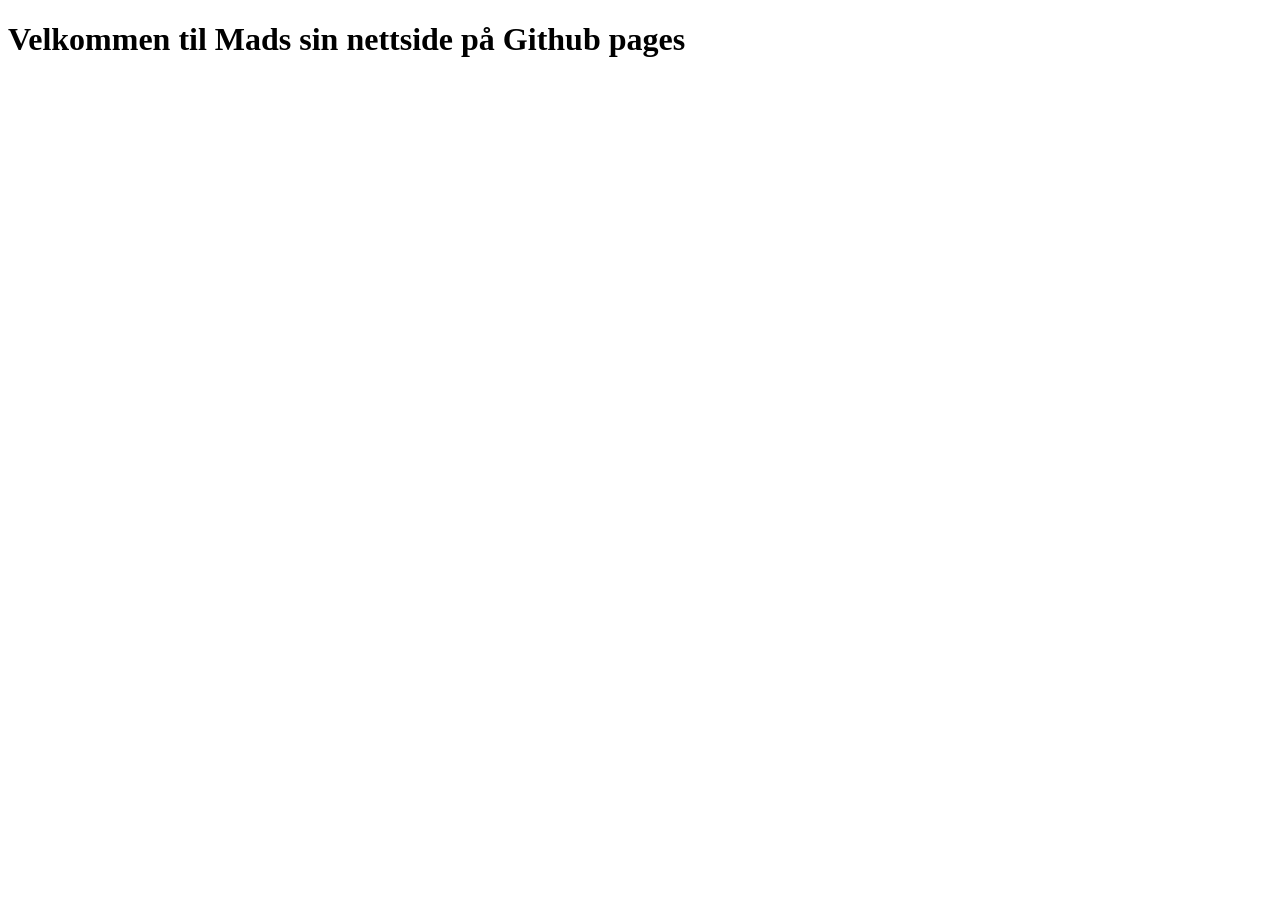
==== docs/index.html @ a9b31ee9 "added web page" ====
<!DOCTYPE html>
<html lang="en">
<head>
    <meta charset="UTF-8">
    <meta name="viewport" content="width=device-width, initial-scale=1.0">
    <title>Github pages</title>
    <link rel="stylesheet" href="style.css">
</head>
<body>
    <h1> Velkommen til Mads sin nettside på Github pages </h1>
</body>
</html>
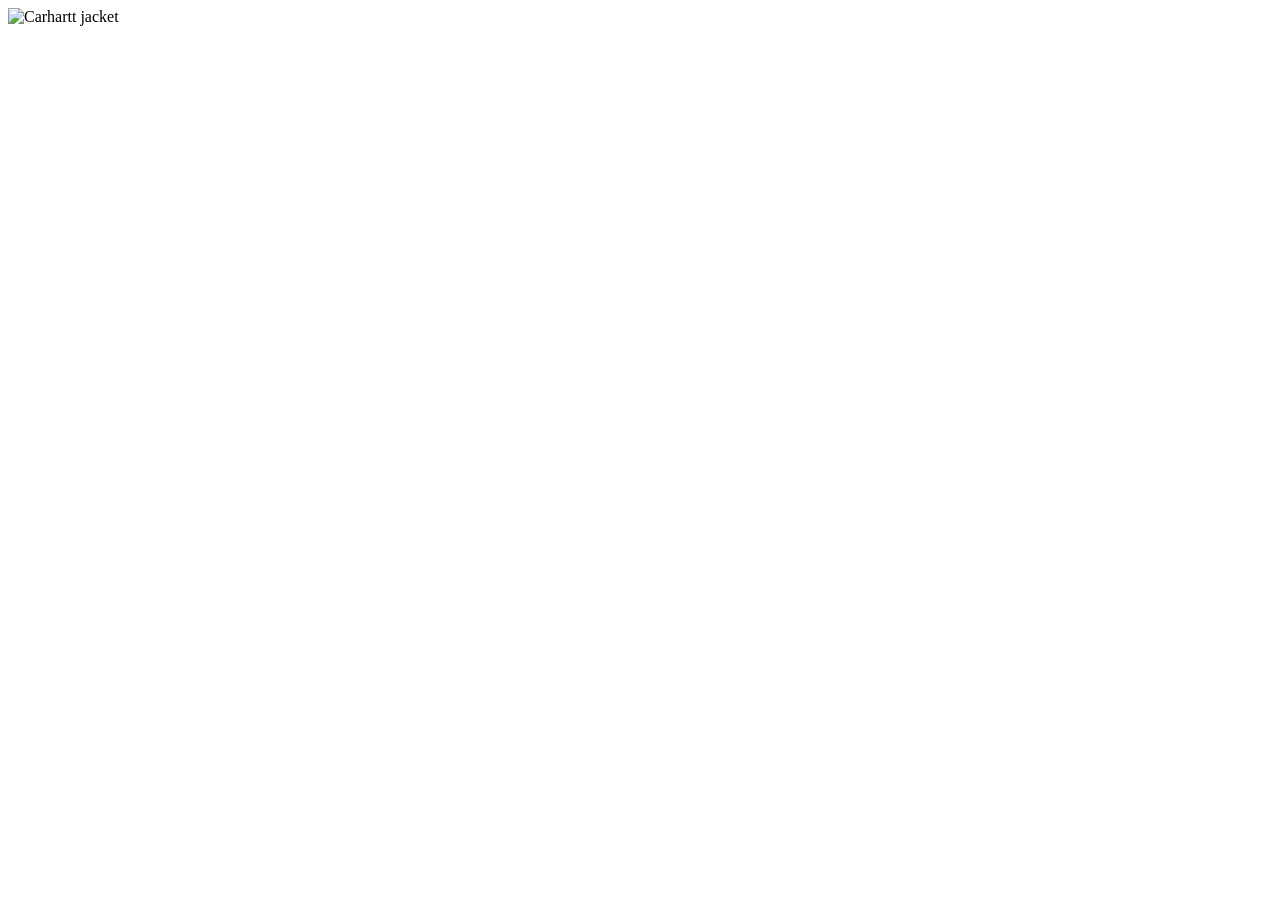
==== commit df1ae5a8: "endring" ====
--- a/docs/index.html
+++ b/docs/index.html
@@ -3,10 +3,22 @@
 <head>
     <meta charset="UTF-8">
     <meta name="viewport" content="width=device-width, initial-scale=1.0">
-    <title>Github pages</title>
-    <link rel="stylesheet" href="style.css">
+    <link rel="stylesheet" href="css/style.css">
+    <title>Carhartt</title>
 </head>
 <body>
-    <h1> Velkommen til Mads sin nettside på Github pages </h1>
+    <div class="container">
+        <div>
+ 
+            <img src="images/jakke4.png" alt="Carhartt jacket" >
+
+        </div>
+        <div>
+            
+        </div>
+        <div>
+            
+        </div>
+    </div>
 </body>
 </html>
--- a/docs/css/style.css
+++ b/docs/css/style.css
@@ -0,0 +1,9 @@
+.container {
+    display: flex;
+    flex-direction: column;
+}
+
+img {
+    width: 150%;
+    height: 825px;
+}
